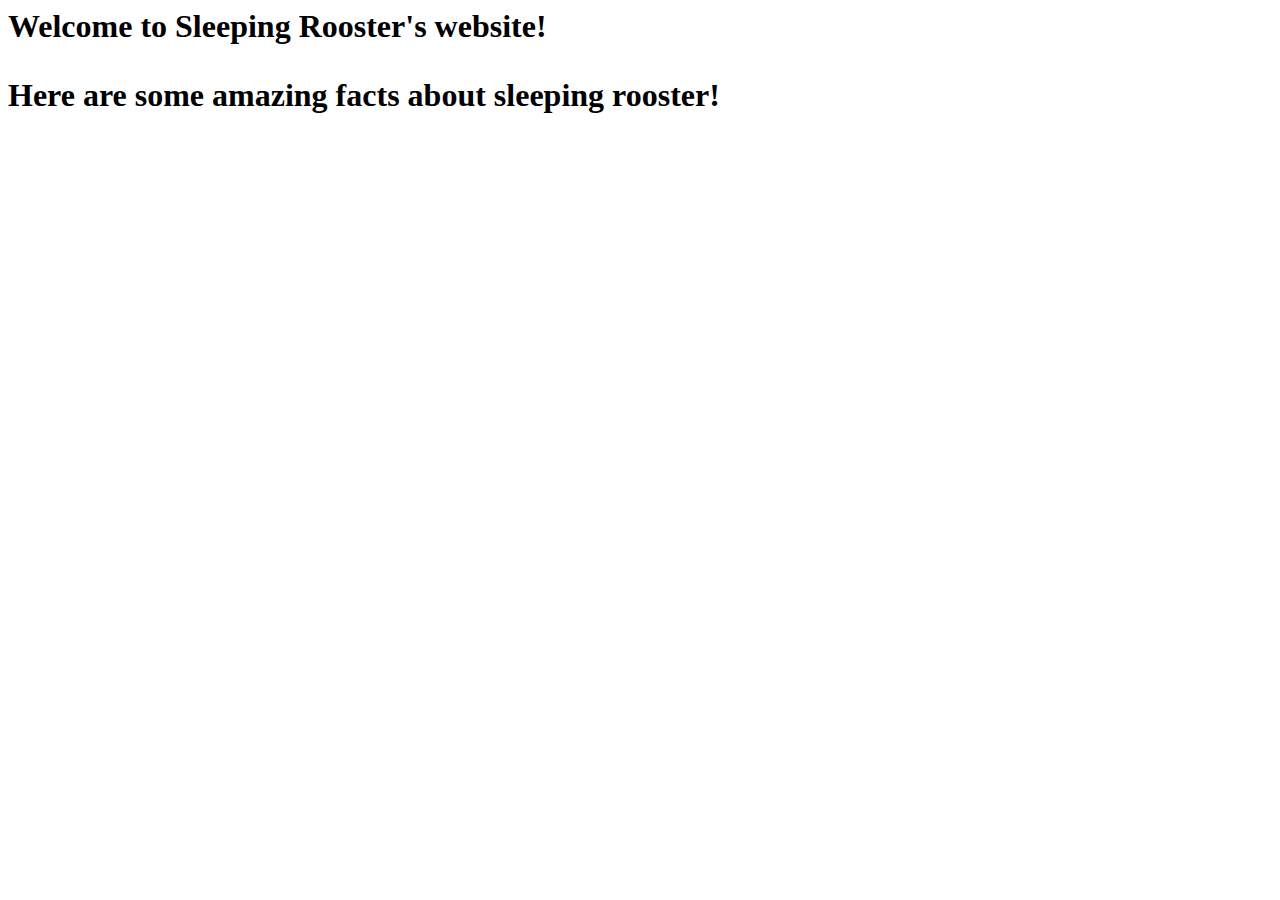
==== index.html @ e005eec8 "Create index.html" ====
<!doctype.html>
<html lang="en">
<head>
  <meta charset="utf-8">
  <meta name="viewport" content="width=device-width, initial-scale=1.0">
  <title>Sleeping Rooster's Roost</title>
  <link rel="stylesheet" type="text/css" href="style.css">
</head>
  <h1>Welcome to Sleeping Rooster's website!<h1>
  <p>Here are some amazing facts about sleeping rooster!</p>
</html>
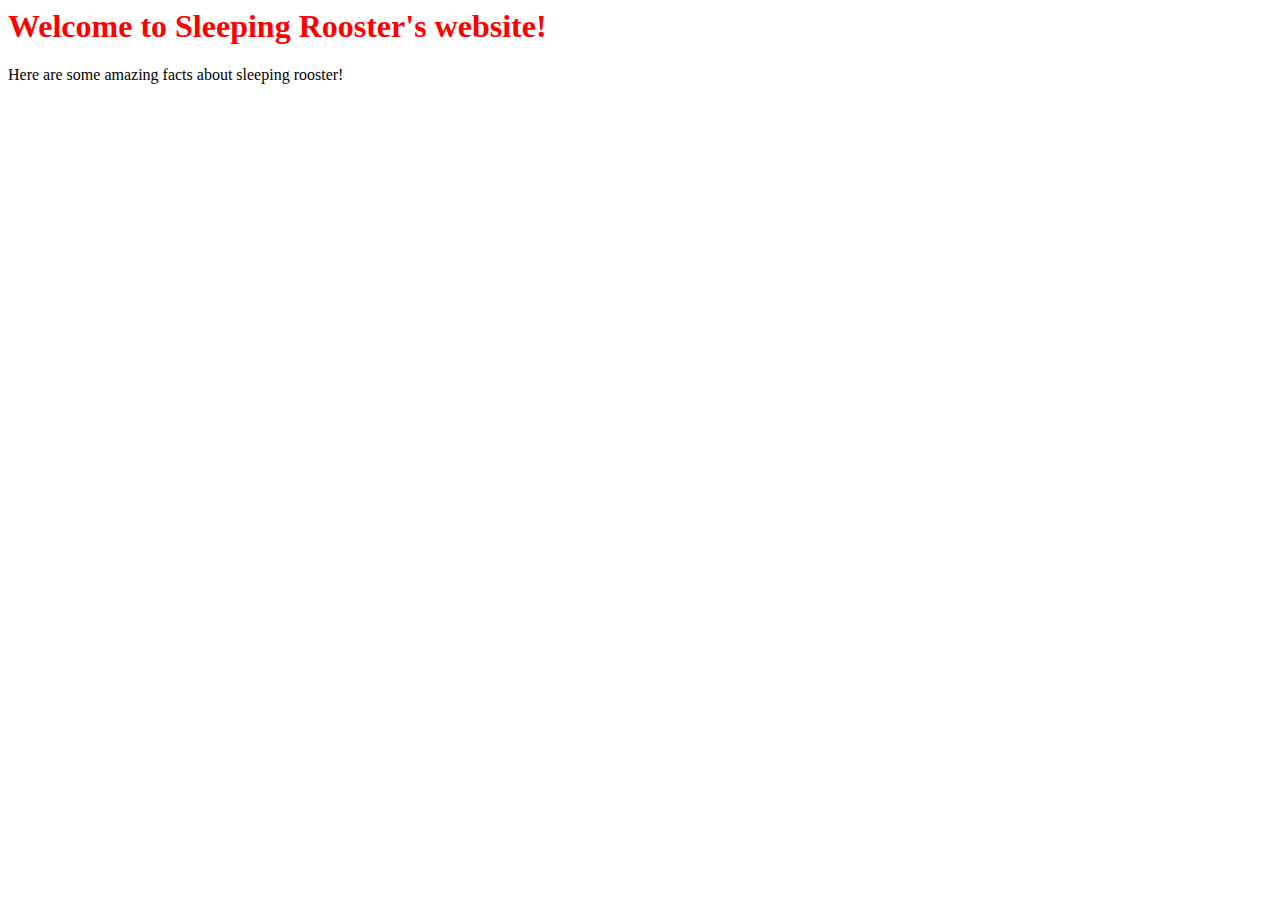
==== commit 660e830c: "Update index.html" ====
--- a/index.html
+++ b/index.html
@@ -6,6 +6,6 @@
   <title>Sleeping Rooster's Roost</title>
   <link rel="stylesheet" type="text/css" href="style.css">
 </head>
-  <h1>Welcome to Sleeping Rooster's website!<h1>
+  <h1>Welcome to Sleeping Rooster's website!</h1>
   <p>Here are some amazing facts about sleeping rooster!</p>
 </html>
--- a/style.css
+++ b/style.css
@@ -0,0 +1,3 @@
+h1{
+  color: red;
+}
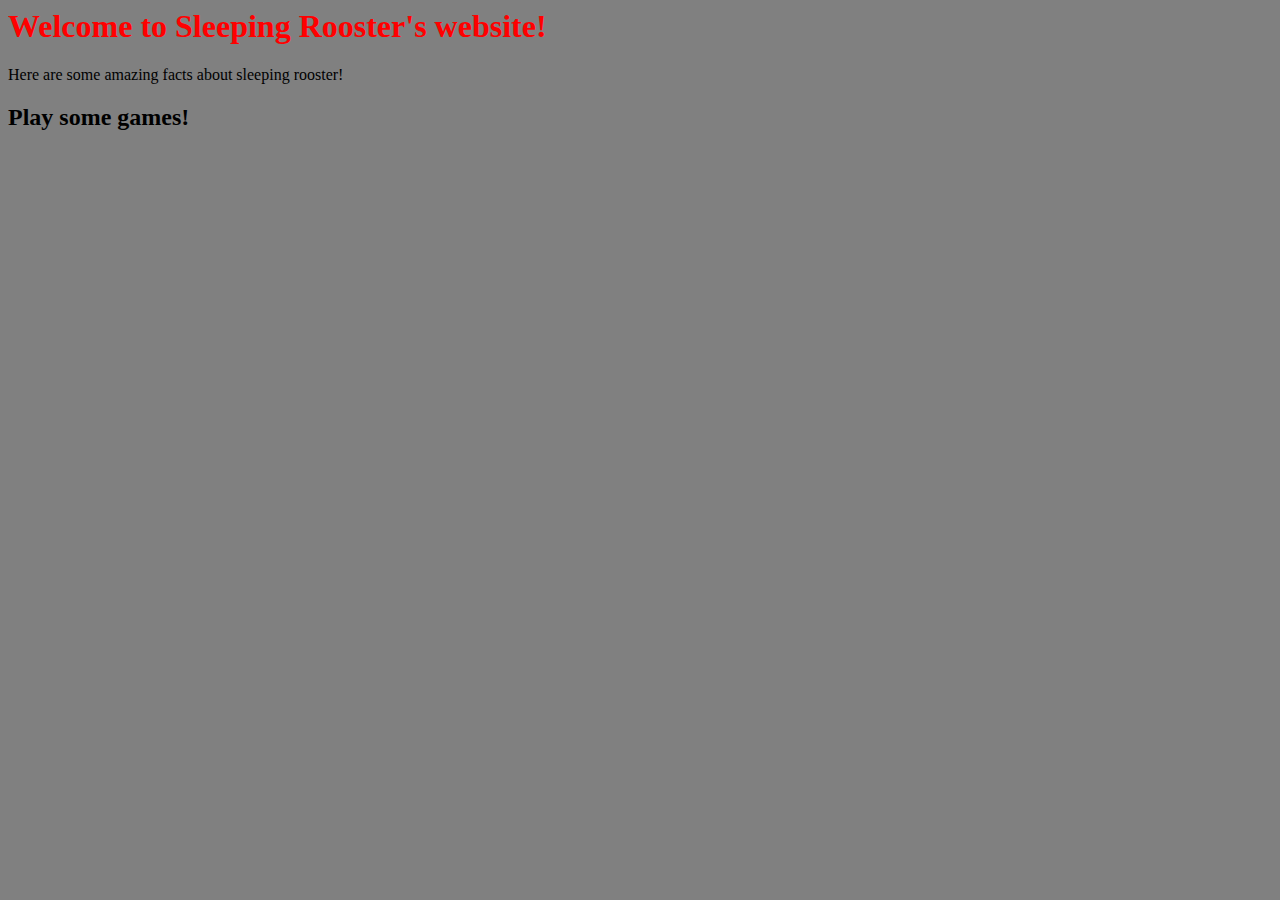
==== commit 736422af: "added grow a slime game" ====
--- a/index.html
+++ b/index.html
@@ -6,6 +6,10 @@
   <title>Sleeping Rooster's Roost</title>
   <link rel="stylesheet" type="text/css" href="style.css">
 </head>
+<body>
   <h1>Welcome to Sleeping Rooster's website!</h1>
   <p>Here are some amazing facts about sleeping rooster!</p>
+  <h2>Play some games!</h2>
+  <iframe src="https://scratch.mit.edu/projects/315830054/embed" allowtransparency="true" width="485" height="402" frameborder="0" scrolling="no" allowfullscreen></iframe>
+</body>
 </html>
--- a/style.css
+++ b/style.css
@@ -1,3 +1,9 @@
 h1{
   color: red;
 }
+p{
+  color: black;
+}
+body{
+  background-color: grey;
+}
